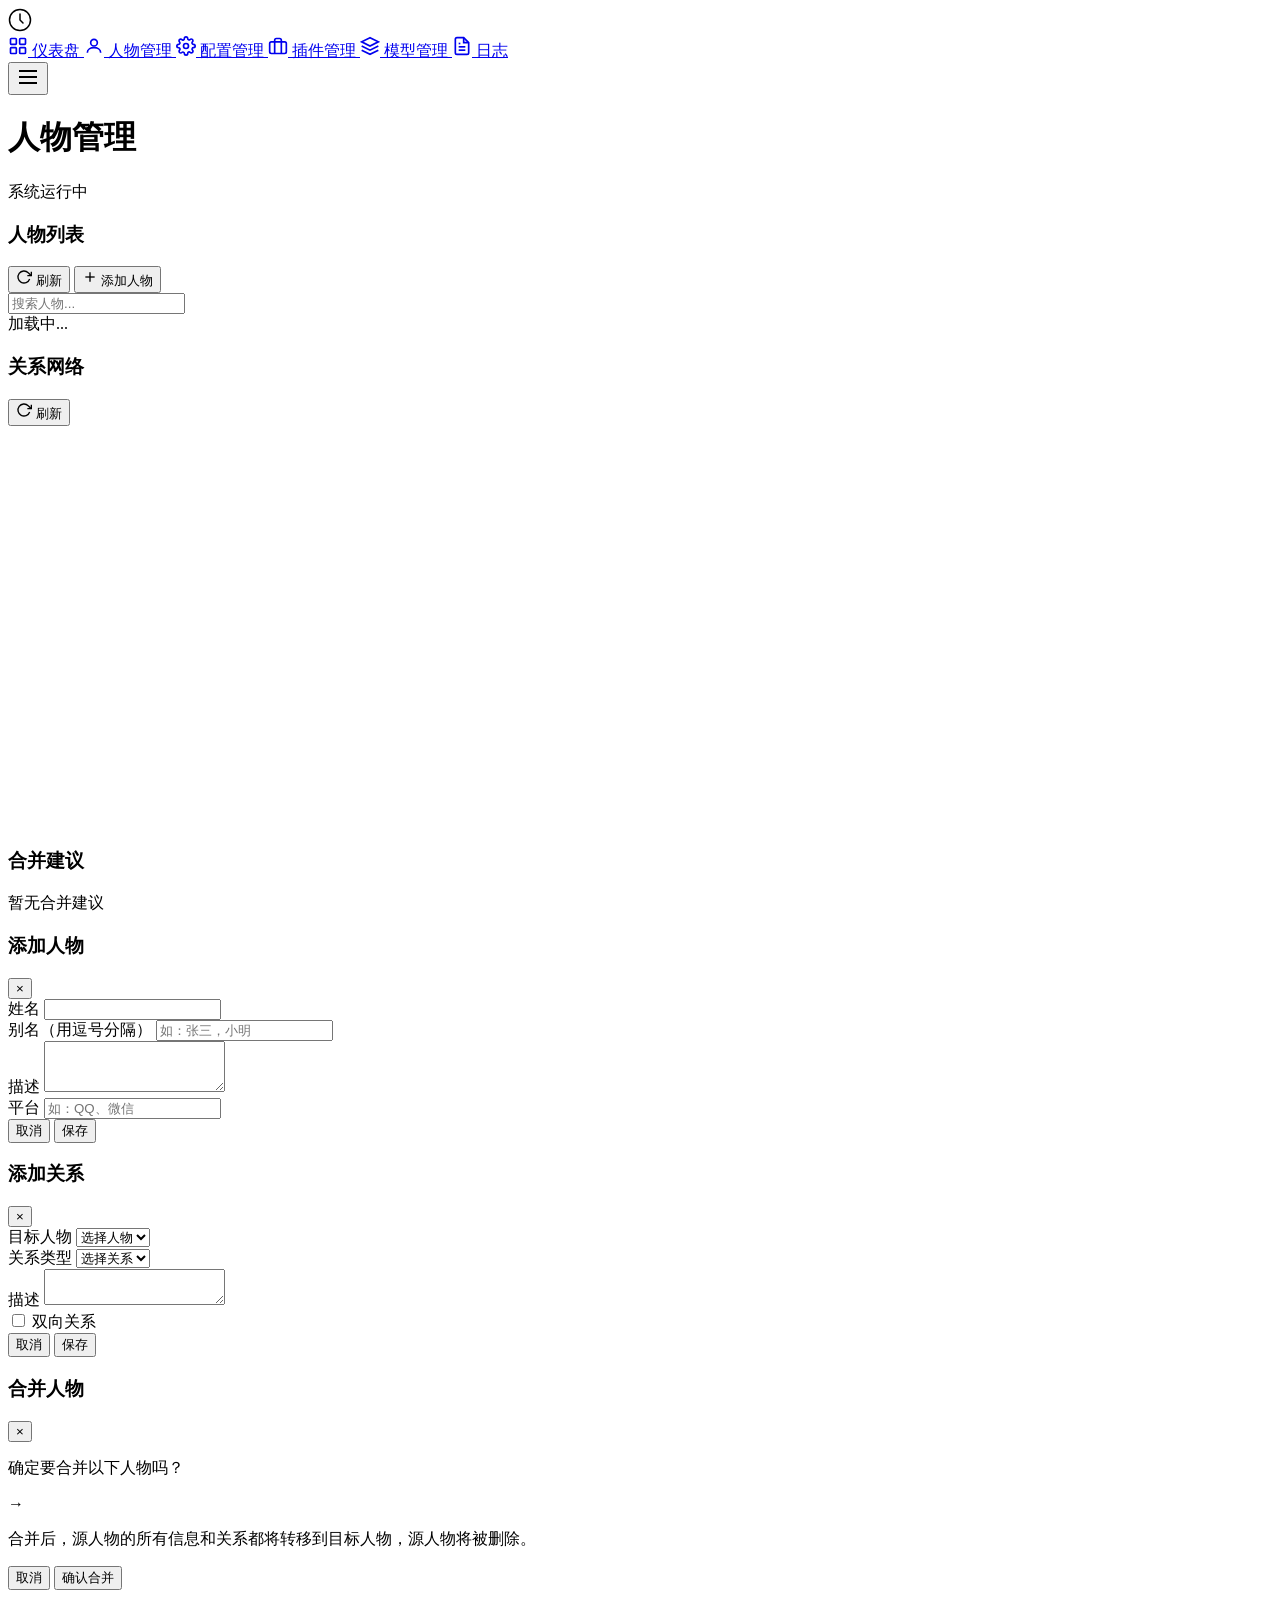
==== webui/templates/characters.html @ f3fa7d47 "feat: 拆分并美化Web UI页面 Co-authored-by: traeagent <traeagent@users.noreply.github.com>" ====
<!DOCTYPE html>
<html lang="zh-CN">
<head>
    <meta charset="UTF-8">
    <meta name="viewport" content="width=device-width, initial-scale=1.0">
    <title>人物管理 - AI仿人类程序管理界面</title>
    <link rel="stylesheet" href="/static/css/styles.css">
</head>
<body>
    <div class="sidebar" id="sidebar">
        <div class="sidebar-header">
            <div class="logo">
                <svg width="24" height="24" viewBox="0 0 32 32" fill="none">
                    <circle cx="16" cy="16" r="14" stroke="currentColor" stroke-width="2"/>
                    <path d="M16 8v8l4 4" stroke="currentColor" stroke-width="2" stroke-linecap="round"/>
                </svg>
            </div>
        </div>
        <nav class="sidebar-nav">
            <a href="/dashboard" class="nav-item">
                <svg width="20" height="20" viewBox="0 0 24 24" fill="none" stroke="currentColor" stroke-width="2">
                    <rect x="3" y="3" width="7" height="7" rx="1"/>
                    <rect x="14" y="3" width="7" height="7" rx="1"/>
                    <rect x="3" y="14" width="7" height="7" rx="1"/>
                    <rect x="14" y="14" width="7" height="7" rx="1"/>
                </svg>
                <span>仪表盘</span>
            </a>
            <a href="/characters" class="nav-item active">
                <svg width="20" height="20" viewBox="0 0 24 24" fill="none" stroke="currentColor" stroke-width="2">
                    <circle cx="12" cy="8" r="4"/>
                    <path d="M4 20c0-4 4-6 8-6s8 2 8 6"/>
                </svg>
                <span>人物管理</span>
            </a>
            <a href="/config" class="nav-item">
                <svg width="20" height="20" viewBox="0 0 24 24" fill="none" stroke="currentColor" stroke-width="2">
                    <circle cx="12" cy="12" r="3"/>
                    <path d="M19.4 15a1.65 1.65 0 0 0 .33 1.82l.06.06a2 2 0 0 1 0 2.83 2 2 0 0 1-2.83 0l-.06-.06a1.65 1.65 0 0 0-1.82-.33 1.65 1.65 0 0 0-1 1.51V21a2 2 0 0 1-2 2 2 2 0 0 1-2-2v-.09A1.65 1.65 0 0 0 9 19.4a1.65 1.65 0 0 0-1.82.33l-.06.06a2 2 0 0 1-2.83 0 2 2 0 0 1 0-2.83l.06-.06a1.65 1.65 0 0 0 .33-1.82 1.65 1.65 0 0 0-1.51-1H3a2 2 0 0 1-2-2 2 2 0 0 1 2-2h.09A1.65 1.65 0 0 0 4.6 9a1.65 1.65 0 0 0-.33-1.82l-.06-.06a2 2 0 0 1 0-2.83 2 2 0 0 1 2.83 0l.06.06a1.65 1.65 0 0 0 1.82.33H9a1.65 1.65 0 0 0 1-1.51V3a2 2 0 0 1 2-2 2 2 0 0 1 2 2v.09a1.65 1.65 0 0 0 1 1.51 1.65 1.65 0 0 0 1.82-.33l.06-.06a2 2 0 0 1 2.83 0 2 2 0 0 1 0 2.83l-.06.06a1.65 1.65 0 0 0-.33 1.82V9a1.65 1.65 0 0 0 1.51 1H21a2 2 0 0 1 2 2 2 2 0 0 1-2 2h-.09a1.65 1.65 0 0 0-1.51 1z"/>
                </svg>
                <span>配置管理</span>
            </a>
            <a href="/plugins" class="nav-item">
                <svg width="20" height="20" viewBox="0 0 24 24" fill="none" stroke="currentColor" stroke-width="2">
                    <rect x="2" y="7" width="20" height="14" rx="2" ry="2"/>
                    <path d="M16 21V5a2 2 0 0 0-2-2h-4a2 2 0 0 0-2 2v16"/>
                </svg>
                <span>插件管理</span>
            </a>
            <a href="/models" class="nav-item">
                <svg width="20" height="20" viewBox="0 0 24 24" fill="none" stroke="currentColor" stroke-width="2">
                    <path d="M12 2L2 7l10 5 10-5-10-5z"/>
                    <path d="M2 17l10 5 10-5"/>
                    <path d="M2 12l10 5 10-5"/>
                </svg>
                <span>模型管理</span>
            </a>
            <a href="/logs" class="nav-item">
                <svg width="20" height="20" viewBox="0 0 24 24" fill="none" stroke="currentColor" stroke-width="2">
                    <path d="M14 2H6a2 2 0 0 0-2 2v16a2 2 0 0 0 2 2h12a2 2 0 0 0 2-2V8z"/>
                    <polyline points="14 2 14 8 20 8"/>
                    <line x1="16" y1="13" x2="8" y2="13"/>
                    <line x1="16" y1="17" x2="8" y2="17"/>
                    <polyline points="10 9 9 9 8 9"/>
                </svg>
                <span>日志</span>
            </a>
        </nav>
    </div>

    <button class="mobile-menu-btn" id="mobileMenuBtn">
        <svg width="24" height="24" viewBox="0 0 24 24" fill="none" stroke="currentColor" stroke-width="2">
            <line x1="3" y1="12" x2="21" y2="12"/>
            <line x1="3" y1="6" x2="21" y2="6"/>
            <line x1="3" y1="18" x2="21" y2="18"/>
        </svg>
    </button>

    <div class="main-content">
        <header class="topbar">
            <div class="topbar-title">
                <h1>人物管理</h1>
            </div>
            <div class="topbar-actions">
                <span class="status-indicator online"></span>
                <span class="status-text">系统运行中</span>
            </div>
        </header>

        <main class="content-area">
            <div class="card">
                <div class="card-header">
                    <h3>人物列表</h3>
                    <div class="card-actions">
                        <button class="btn btn-secondary" id="refreshCharacters">
                            <svg width="16" height="16" viewBox="0 0 24 24" fill="none" stroke="currentColor" stroke-width="2">
                                <polyline points="23 4 23 10 17 10"/>
                                <path d="M20.49 15a9 9 0 1 1-2.12-9.36L23 10"/>
                            </svg>
                            刷新
                        </button>
                        <button class="btn btn-primary" id="addCharacter">
                            <svg width="16" height="16" viewBox="0 0 24 24" fill="none" stroke="currentColor" stroke-width="2">
                                <line x1="12" y1="5" x2="12" y2="19"/>
                                <line x1="5" y1="12" x2="19" y2="12"/>
                            </svg>
                            添加人物
                        </button>
                    </div>
                </div>
                <div class="search-bar">
                    <input type="text" id="characterSearch" placeholder="搜索人物..." class="search-input">
                </div>
                <div class="character-list" id="characterList">
                    <div class="loading">加载中...</div>
                </div>
            </div>

            <div class="card">
                <div class="card-header">
                    <h3>关系网络</h3>
                    <button class="btn btn-secondary" id="refreshNetwork">
                        <svg width="16" height="16" viewBox="0 0 24 24" fill="none" stroke="currentColor" stroke-width="2">
                            <polyline points="23 4 23 10 17 10"/>
                            <path d="M20.49 15a9 9 0 1 1-2.12-9.36L23 10"/>
                        </svg>
                        刷新
                    </button>
                </div>
                <div class="network-container" id="networkContainer">
                    <svg id="relationshipNetwork" width="100%" height="400"></svg>
                </div>
            </div>

            <div class="card">
                <div class="card-header">
                    <h3>合并建议</h3>
                </div>
                <div class="merge-suggestions" id="mergeSuggestions">
                    <p class="empty-state">暂无合并建议</p>
                </div>
            </div>
        </main>
    </div>

    <div class="modal" id="characterModal">
        <div class="modal-backdrop"></div>
        <div class="modal-content">
            <div class="modal-header">
                <h3 id="modalTitle">添加人物</h3>
                <button class="modal-close" id="closeModal">&times;</button>
            </div>
            <div class="modal-body">
                <form id="characterForm">
                    <input type="hidden" id="characterId">
                    <div class="form-group">
                        <label for="characterName">姓名</label>
                        <input type="text" id="characterName" required>
                    </div>
                    <div class="form-group">
                        <label for="characterAliases">别名（用逗号分隔）</label>
                        <input type="text" id="characterAliases" placeholder="如：张三，小明">
                    </div>
                    <div class="form-group">
                        <label for="characterDescription">描述</label>
                        <textarea id="characterDescription" rows="3"></textarea>
                    </div>
                    <div class="form-group">
                        <label for="characterPlatform">平台</label>
                        <input type="text" id="characterPlatform" placeholder="如：QQ、微信">
                    </div>
                </form>
            </div>
            <div class="modal-footer">
                <button class="btn btn-secondary" id="cancelCharacter">取消</button>
                <button class="btn btn-primary" id="saveCharacter">保存</button>
            </div>
        </div>
    </div>

    <div class="modal" id="relationshipModal">
        <div class="modal-backdrop"></div>
        <div class="modal-content">
            <div class="modal-header">
                <h3>添加关系</h3>
                <button class="modal-close" id="closeRelationshipModal">&times;</button>
            </div>
            <div class="modal-body">
                <form id="relationshipForm">
                    <input type="hidden" id="relationshipSourceId">
                    <div class="form-group">
                        <label for="relationshipTarget">目标人物</label>
                        <select id="relationshipTarget" required>
                            <option value="">选择人物</option>
                        </select>
                    </div>
                    <div class="form-group">
                        <label for="relationshipType">关系类型</label>
                        <select id="relationshipType" required>
                            <option value="">选择关系</option>
                            <option value="朋友">朋友</option>
                            <option value="家人">家人</option>
                            <option value="同事">同事</option>
                            <option value="师生">师生</option>
                            <option value="配偶">配偶</option>
                            <option value="恋人">恋人</option>
                            <option value="敌人">敌人</option>
                            <option value="其他">其他</option>
                        </select>
                    </div>
                    <div class="form-group">
                        <label for="relationshipDescription">描述</label>
                        <textarea id="relationshipDescription" rows="2"></textarea>
                    </div>
                    <div class="form-group checkbox-group">
                        <label>
                            <input type="checkbox" id="relationshipBidirectional">
                            双向关系
                        </label>
                    </div>
                </form>
            </div>
            <div class="modal-footer">
                <button class="btn btn-secondary" id="cancelRelationship">取消</button>
                <button class="btn btn-primary" id="saveRelationship">保存</button>
            </div>
        </div>
    </div>

    <div class="modal" id="mergeModal">
        <div class="modal-backdrop"></div>
        <div class="modal-content">
            <div class="modal-header">
                <h3>合并人物</h3>
                <button class="modal-close" id="closeMergeModal">&times;</button>
            </div>
            <div class="modal-body">
                <p class="merge-info">确定要合并以下人物吗？</p>
                <div class="merge-preview">
                    <div class="merge-item" id="mergeSource"></div>
                    <span class="merge-arrow">&rarr;</span>
                    <div class="merge-item" id="mergeTarget"></div>
                </div>
                <p class="merge-warning">合并后，源人物的所有信息和关系都将转移到目标人物，源人物将被删除。</p>
            </div>
            <div class="modal-footer">
                <button class="btn btn-secondary" id="cancelMerge">取消</button>
                <button class="btn btn-danger" id="confirmMerge">确认合并</button>
            </div>
        </div>
    </div>

    <div class="toast" id="toast"></div>

    <script src="/static/js/common.js"></script>
    <script src="/static/js/characters.js"></script>
</body>
</html>
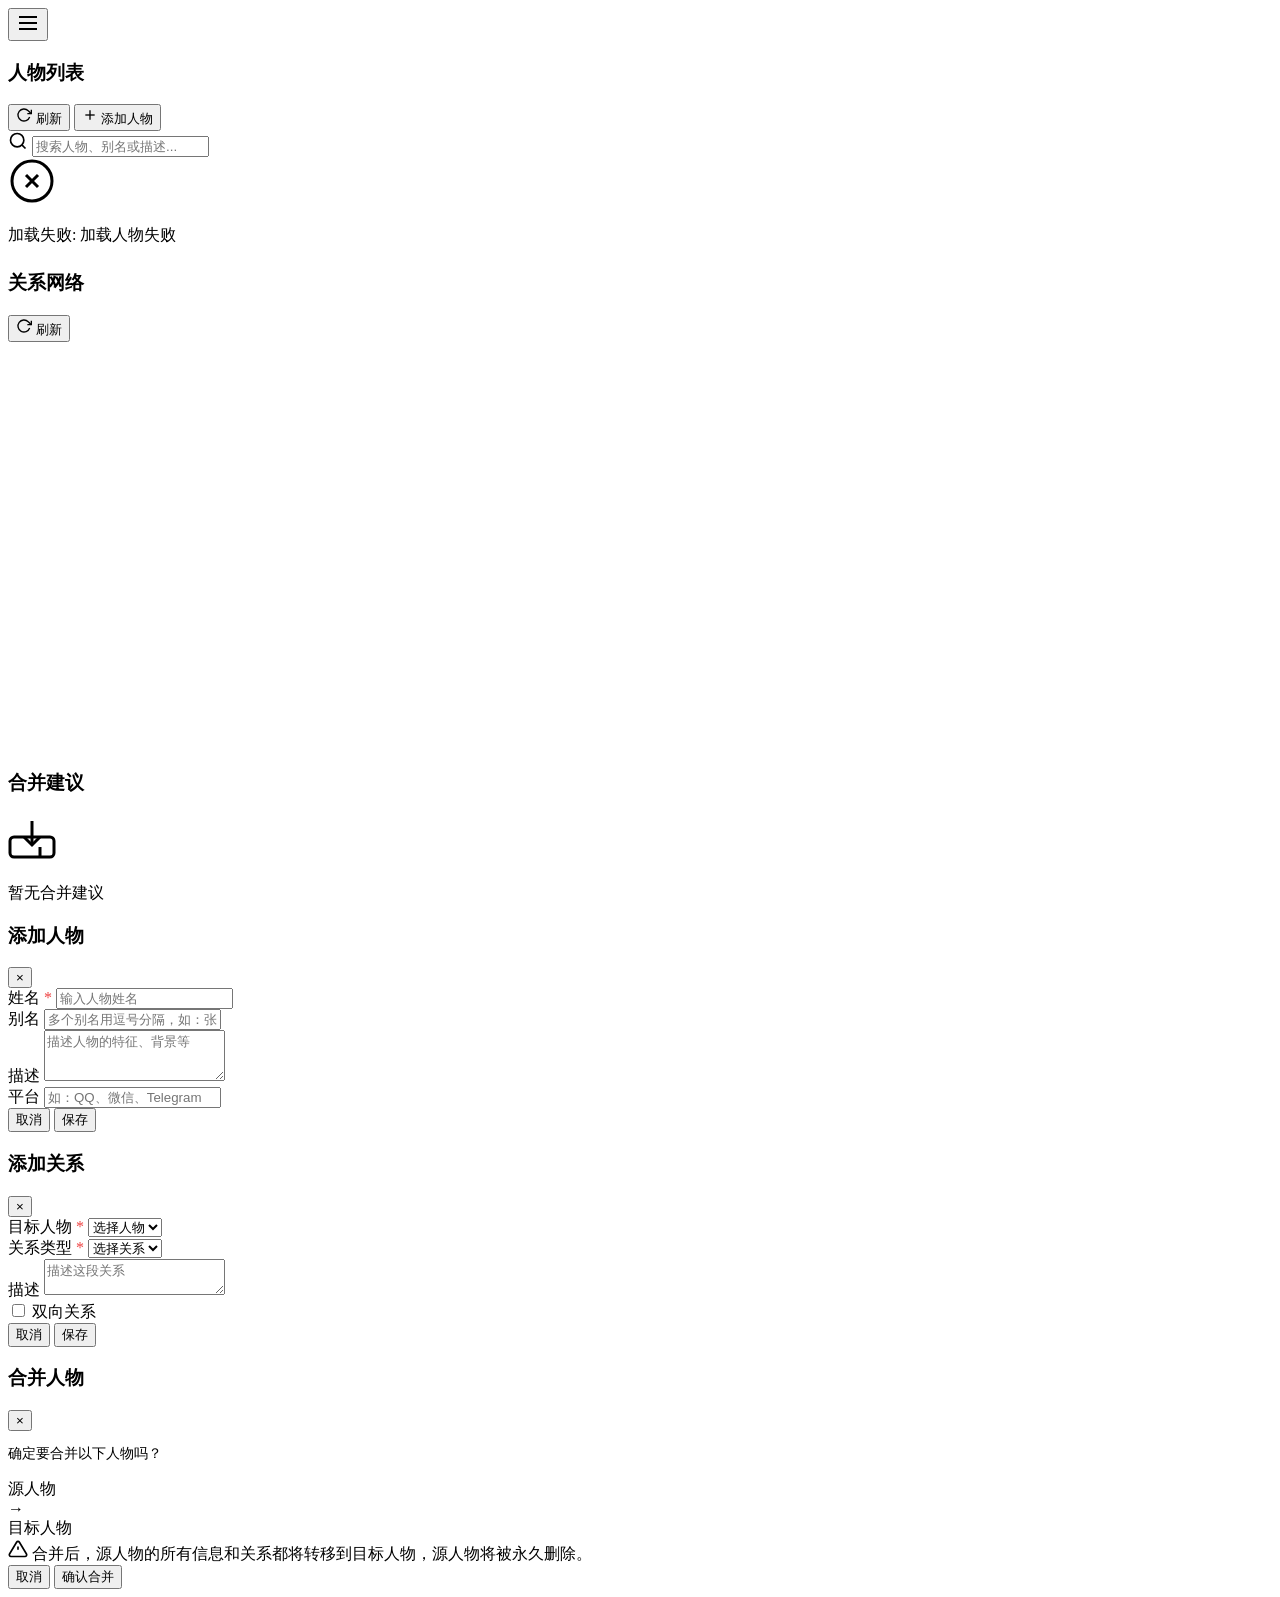
==== commit 5e642085: "feat: 拆分并美化WebUI页面 Co-authored-by: traeagent <traeagent@users.noreply.github.com>" ====
--- a/webui/templates/characters.html
+++ b/webui/templates/characters.html
@@ -3,71 +3,15 @@
 <head>
     <meta charset="UTF-8">
     <meta name="viewport" content="width=device-width, initial-scale=1.0">
-    <title>人物管理 - AI仿人类程序管理界面</title>
+    <title>人物管理 - AI仿人类程序管理</title>
+    <link rel="preconnect" href="https://fonts.googleapis.com">
+    <link rel="preconnect" href="https://fonts.gstatic.com" crossorigin>
+    <link href="https://fonts.googleapis.com/css2?family=Inter:wght@400;500;600;700&display=swap" rel="stylesheet">
     <link rel="stylesheet" href="/static/css/styles.css">
 </head>
 <body>
-    <div class="sidebar" id="sidebar">
-        <div class="sidebar-header">
-            <div class="logo">
-                <svg width="24" height="24" viewBox="0 0 32 32" fill="none">
-                    <circle cx="16" cy="16" r="14" stroke="currentColor" stroke-width="2"/>
-                    <path d="M16 8v8l4 4" stroke="currentColor" stroke-width="2" stroke-linecap="round"/>
-                </svg>
-            </div>
-        </div>
-        <nav class="sidebar-nav">
-            <a href="/dashboard" class="nav-item">
-                <svg width="20" height="20" viewBox="0 0 24 24" fill="none" stroke="currentColor" stroke-width="2">
-                    <rect x="3" y="3" width="7" height="7" rx="1"/>
-                    <rect x="14" y="3" width="7" height="7" rx="1"/>
-                    <rect x="3" y="14" width="7" height="7" rx="1"/>
-                    <rect x="14" y="14" width="7" height="7" rx="1"/>
-                </svg>
-                <span>仪表盘</span>
-            </a>
-            <a href="/characters" class="nav-item active">
-                <svg width="20" height="20" viewBox="0 0 24 24" fill="none" stroke="currentColor" stroke-width="2">
-                    <circle cx="12" cy="8" r="4"/>
-                    <path d="M4 20c0-4 4-6 8-6s8 2 8 6"/>
-                </svg>
-                <span>人物管理</span>
-            </a>
-            <a href="/config" class="nav-item">
-                <svg width="20" height="20" viewBox="0 0 24 24" fill="none" stroke="currentColor" stroke-width="2">
-                    <circle cx="12" cy="12" r="3"/>
-                    <path d="M19.4 15a1.65 1.65 0 0 0 .33 1.82l.06.06a2 2 0 0 1 0 2.83 2 2 0 0 1-2.83 0l-.06-.06a1.65 1.65 0 0 0-1.82-.33 1.65 1.65 0 0 0-1 1.51V21a2 2 0 0 1-2 2 2 2 0 0 1-2-2v-.09A1.65 1.65 0 0 0 9 19.4a1.65 1.65 0 0 0-1.82.33l-.06.06a2 2 0 0 1-2.83 0 2 2 0 0 1 0-2.83l.06-.06a1.65 1.65 0 0 0 .33-1.82 1.65 1.65 0 0 0-1.51-1H3a2 2 0 0 1-2-2 2 2 0 0 1 2-2h.09A1.65 1.65 0 0 0 4.6 9a1.65 1.65 0 0 0-.33-1.82l-.06-.06a2 2 0 0 1 0-2.83 2 2 0 0 1 2.83 0l.06.06a1.65 1.65 0 0 0 1.82.33H9a1.65 1.65 0 0 0 1-1.51V3a2 2 0 0 1 2-2 2 2 0 0 1 2 2v.09a1.65 1.65 0 0 0 1 1.51 1.65 1.65 0 0 0 1.82-.33l.06-.06a2 2 0 0 1 2.83 0 2 2 0 0 1 0 2.83l-.06.06a1.65 1.65 0 0 0-.33 1.82V9a1.65 1.65 0 0 0 1.51 1H21a2 2 0 0 1 2 2 2 2 0 0 1-2 2h-.09a1.65 1.65 0 0 0-1.51 1z"/>
-                </svg>
-                <span>配置管理</span>
-            </a>
-            <a href="/plugins" class="nav-item">
-                <svg width="20" height="20" viewBox="0 0 24 24" fill="none" stroke="currentColor" stroke-width="2">
-                    <rect x="2" y="7" width="20" height="14" rx="2" ry="2"/>
-                    <path d="M16 21V5a2 2 0 0 0-2-2h-4a2 2 0 0 0-2 2v16"/>
-                </svg>
-                <span>插件管理</span>
-            </a>
-            <a href="/models" class="nav-item">
-                <svg width="20" height="20" viewBox="0 0 24 24" fill="none" stroke="currentColor" stroke-width="2">
-                    <path d="M12 2L2 7l10 5 10-5-10-5z"/>
-                    <path d="M2 17l10 5 10-5"/>
-                    <path d="M2 12l10 5 10-5"/>
-                </svg>
-                <span>模型管理</span>
-            </a>
-            <a href="/logs" class="nav-item">
-                <svg width="20" height="20" viewBox="0 0 24 24" fill="none" stroke="currentColor" stroke-width="2">
-                    <path d="M14 2H6a2 2 0 0 0-2 2v16a2 2 0 0 0 2 2h12a2 2 0 0 0 2-2V8z"/>
-                    <polyline points="14 2 14 8 20 8"/>
-                    <line x1="16" y1="13" x2="8" y2="13"/>
-                    <line x1="16" y1="17" x2="8" y2="17"/>
-                    <polyline points="10 9 9 9 8 9"/>
-                </svg>
-                <span>日志</span>
-            </a>
-        </nav>
-    </div>
-
+    <div class="sidebar" id="sidebar"></div>
+    
     <button class="mobile-menu-btn" id="mobileMenuBtn">
         <svg width="24" height="24" viewBox="0 0 24 24" fill="none" stroke="currentColor" stroke-width="2">
             <line x1="3" y1="12" x2="21" y2="12"/>
@@ -75,22 +19,14 @@
             <line x1="3" y1="18" x2="21" y2="18"/>
         </svg>
     </button>
-
+    
     <div class="main-content">
-        <header class="topbar">
-            <div class="topbar-title">
-                <h1>人物管理</h1>
-            </div>
-            <div class="topbar-actions">
-                <span class="status-indicator online"></span>
-                <span class="status-text">系统运行中</span>
-            </div>
-        </header>
-
+        <header class="topbar" id="topbar"></header>
+        
         <main class="content-area">
             <div class="card">
                 <div class="card-header">
-                    <h3>人物列表</h3>
+                    <h3 class="card-title">人物列表</h3>
                     <div class="card-actions">
                         <button class="btn btn-secondary" id="refreshCharacters">
                             <svg width="16" height="16" viewBox="0 0 24 24" fill="none" stroke="currentColor" stroke-width="2">
@@ -109,16 +45,23 @@
                     </div>
                 </div>
                 <div class="search-bar">
-                    <input type="text" id="characterSearch" placeholder="搜索人物..." class="search-input">
+                    <svg width="20" height="20" viewBox="0 0 24 24" fill="none" stroke="currentColor" stroke-width="2">
+                        <circle cx="11" cy="11" r="8"/>
+                        <path d="m21 21-4.35-4.35"/>
+                    </svg>
+                    <input type="text" id="characterSearch" placeholder="搜索人物、别名或描述..." class="search-input">
                 </div>
                 <div class="character-list" id="characterList">
-                    <div class="loading">加载中...</div>
-                </div>
-            </div>
-
-            <div class="card">
+                    <div class="loading">
+                        <div class="loading-spinner"></div>
+                        <p>加载中...</p>
+                    </div>
+                </div>
+            </div>
+            
+            <div class="card" style="margin-top: 24px;">
                 <div class="card-header">
-                    <h3>关系网络</h3>
+                    <h3 class="card-title">关系网络</h3>
                     <button class="btn btn-secondary" id="refreshNetwork">
                         <svg width="16" height="16" viewBox="0 0 24 24" fill="none" stroke="currentColor" stroke-width="2">
                             <polyline points="23 4 23 10 17 10"/>
@@ -131,43 +74,50 @@
                     <svg id="relationshipNetwork" width="100%" height="400"></svg>
                 </div>
             </div>
-
-            <div class="card">
+            
+            <div class="card" style="margin-top: 24px;">
                 <div class="card-header">
-                    <h3>合并建议</h3>
+                    <h3 class="card-title">合并建议</h3>
                 </div>
                 <div class="merge-suggestions" id="mergeSuggestions">
-                    <p class="empty-state">暂无合并建议</p>
+                    <div class="empty-state">
+                        <svg width="48" height="48" viewBox="0 0 24 24" fill="none" stroke="currentColor" stroke-width="1.5">
+                            <path d="M16 16v5H3a2 2 0 0 1-2-2v-6a2 2 0 0 1 2-2h18a2 2 0 0 1 2 2v6a2 2 0 0 1-2 2h-5"/>
+                            <path d="M12 3v12"/>
+                            <path d="m8 11 4 4 4-4"/>
+                        </svg>
+                        <p>暂无合并建议</p>
+                    </div>
                 </div>
             </div>
         </main>
     </div>
-
+    
     <div class="modal" id="characterModal">
         <div class="modal-backdrop"></div>
         <div class="modal-content">
             <div class="modal-header">
-                <h3 id="modalTitle">添加人物</h3>
+                <h3 class="modal-title" id="modalTitle">添加人物</h3>
                 <button class="modal-close" id="closeModal">&times;</button>
             </div>
             <div class="modal-body">
                 <form id="characterForm">
                     <input type="hidden" id="characterId">
                     <div class="form-group">
-                        <label for="characterName">姓名</label>
-                        <input type="text" id="characterName" required>
+                        <label class="form-label" for="characterName">姓名 <span style="color: #ef4444;">*</span></label>
+                        <input type="text" id="characterName" class="form-input" required placeholder="输入人物姓名">
                     </div>
                     <div class="form-group">
-                        <label for="characterAliases">别名（用逗号分隔）</label>
-                        <input type="text" id="characterAliases" placeholder="如：张三，小明">
+                        <label class="form-label" for="characterAliases">别名</label>
+                        <input type="text" id="characterAliases" class="form-input" placeholder="多个别名用逗号分隔，如：张三，小明">
                     </div>
                     <div class="form-group">
-                        <label for="characterDescription">描述</label>
-                        <textarea id="characterDescription" rows="3"></textarea>
+                        <label class="form-label" for="characterDescription">描述</label>
+                        <textarea id="characterDescription" class="form-textarea" rows="3" placeholder="描述人物的特征、背景等"></textarea>
                     </div>
                     <div class="form-group">
-                        <label for="characterPlatform">平台</label>
-                        <input type="text" id="characterPlatform" placeholder="如：QQ、微信">
+                        <label class="form-label" for="characterPlatform">平台</label>
+                        <input type="text" id="characterPlatform" class="form-input" placeholder="如：QQ、微信、Telegram">
                     </div>
                 </form>
             </div>
@@ -177,26 +127,26 @@
             </div>
         </div>
     </div>
-
+    
     <div class="modal" id="relationshipModal">
         <div class="modal-backdrop"></div>
         <div class="modal-content">
             <div class="modal-header">
-                <h3>添加关系</h3>
+                <h3 class="modal-title">添加关系</h3>
                 <button class="modal-close" id="closeRelationshipModal">&times;</button>
             </div>
             <div class="modal-body">
                 <form id="relationshipForm">
                     <input type="hidden" id="relationshipSourceId">
                     <div class="form-group">
-                        <label for="relationshipTarget">目标人物</label>
-                        <select id="relationshipTarget" required>
+                        <label class="form-label" for="relationshipTarget">目标人物 <span style="color: #ef4444;">*</span></label>
+                        <select id="relationshipTarget" class="form-select" required>
                             <option value="">选择人物</option>
                         </select>
                     </div>
                     <div class="form-group">
-                        <label for="relationshipType">关系类型</label>
-                        <select id="relationshipType" required>
+                        <label class="form-label" for="relationshipType">关系类型 <span style="color: #ef4444;">*</span></label>
+                        <select id="relationshipType" class="form-select" required>
                             <option value="">选择关系</option>
                             <option value="朋友">朋友</option>
                             <option value="家人">家人</option>
@@ -209,13 +159,13 @@
                         </select>
                     </div>
                     <div class="form-group">
-                        <label for="relationshipDescription">描述</label>
-                        <textarea id="relationshipDescription" rows="2"></textarea>
-                    </div>
-                    <div class="form-group checkbox-group">
-                        <label>
+                        <label class="form-label" for="relationshipDescription">描述</label>
+                        <textarea id="relationshipDescription" class="form-textarea" rows="2" placeholder="描述这段关系"></textarea>
+                    </div>
+                    <div class="form-group">
+                        <label class="form-checkbox">
                             <input type="checkbox" id="relationshipBidirectional">
-                            双向关系
+                            <span>双向关系</span>
                         </label>
                     </div>
                 </form>
@@ -226,22 +176,35 @@
             </div>
         </div>
     </div>
-
+    
     <div class="modal" id="mergeModal">
         <div class="modal-backdrop"></div>
         <div class="modal-content">
             <div class="modal-header">
-                <h3>合并人物</h3>
+                <h3 class="modal-title">合并人物</h3>
                 <button class="modal-close" id="closeMergeModal">&times;</button>
             </div>
             <div class="modal-body">
-                <p class="merge-info">确定要合并以下人物吗？</p>
+                <p style="font-size: 14px; color: var(--text-light); margin-bottom: 16px;">确定要合并以下人物吗？</p>
                 <div class="merge-preview">
-                    <div class="merge-item" id="mergeSource"></div>
-                    <span class="merge-arrow">&rarr;</span>
-                    <div class="merge-item" id="mergeTarget"></div>
-                </div>
-                <p class="merge-warning">合并后，源人物的所有信息和关系都将转移到目标人物，源人物将被删除。</p>
+                    <div class="merge-item">
+                        <div class="merge-item-label">源人物</div>
+                        <div class="merge-item-name" id="mergeSource"></div>
+                    </div>
+                    <div class="merge-arrow">→</div>
+                    <div class="merge-item">
+                        <div class="merge-item-label">目标人物</div>
+                        <div class="merge-item-name" id="mergeTarget"></div>
+                    </div>
+                </div>
+                <div class="merge-warning">
+                    <svg width="20" height="20" viewBox="0 0 24 24" fill="none" stroke="currentColor" stroke-width="2">
+                        <path d="M10.29 3.86L1.82 18a2 2 0 0 0 1.71 3h16.94a2 2 0 0 0 1.71-3L13.71 3.86a2 2 0 0 0-3.42 0z"/>
+                        <line x1="12" y1="9" x2="12" y2="13"/>
+                        <line x1="12" y1="17" x2="12.01" y2="17"/>
+                    </svg>
+                    <span>合并后，源人物的所有信息和关系都将转移到目标人物，源人物将被永久删除。</span>
+                </div>
             </div>
             <div class="modal-footer">
                 <button class="btn btn-secondary" id="cancelMerge">取消</button>
@@ -249,10 +212,513 @@
             </div>
         </div>
     </div>
-
+    
     <div class="toast" id="toast"></div>
-
-    <script src="/static/js/common.js"></script>
-    <script src="/static/js/characters.js"></script>
+    
+    <script src="/static/js/layout.js"></script>
+    <script>
+        let allCharacters = [];
+        let currentMergeSource = null;
+        let currentMergeTarget = null;
+        
+        document.addEventListener('DOMContentLoaded', function() {
+            initCharacterManagement();
+            loadCharacters();
+            loadMergeSuggestions();
+            loadRelationshipNetwork();
+        });
+        
+        function initCharacterManagement() {
+            document.getElementById('addCharacter').addEventListener('click', () => openCharacterModal());
+            document.getElementById('refreshCharacters').addEventListener('click', loadCharacters);
+            document.getElementById('refreshNetwork').addEventListener('click', loadRelationshipNetwork);
+            
+            document.getElementById('closeModal').addEventListener('click', () => closeModal('characterModal'));
+            document.getElementById('cancelCharacter').addEventListener('click', () => closeModal('characterModal'));
+            document.getElementById('saveCharacter').addEventListener('click', saveCharacter);
+            
+            document.getElementById('closeRelationshipModal').addEventListener('click', () => closeModal('relationshipModal'));
+            document.getElementById('cancelRelationship').addEventListener('click', () => closeModal('relationshipModal'));
+            document.getElementById('saveRelationship').addEventListener('click', saveRelationship);
+            
+            document.getElementById('closeMergeModal').addEventListener('click', () => closeModal('mergeModal'));
+            document.getElementById('cancelMerge').addEventListener('click', () => closeModal('mergeModal'));
+            document.getElementById('confirmMerge').addEventListener('click', confirmMerge);
+            
+            document.getElementById('characterSearch').addEventListener('input', function() {
+                filterCharacters(this.value);
+            });
+        }
+        
+        async function loadCharacters() {
+            const container = document.getElementById('characterList');
+            container.innerHTML = `
+                <div class="loading">
+                    <div class="loading-spinner"></div>
+                    <p>加载中...</p>
+                </div>
+            `;
+            
+            try {
+                const response = await fetch('/api/characters');
+                if (!response.ok) throw new Error('加载人物失败');
+                
+                const data = await response.json();
+                allCharacters = data.characters || [];
+                
+                renderCharacterList(allCharacters);
+            } catch (error) {
+                container.innerHTML = `
+                    <div class="empty-state">
+                        <svg width="48" height="48" viewBox="0 0 24 24" fill="none" stroke="currentColor" stroke-width="1.5">
+                            <circle cx="12" cy="12" r="10"/>
+                            <line x1="15" y1="9" x2="9" y2="15"/>
+                            <line x1="9" y1="9" x2="15" y2="15"/>
+                        </svg>
+                        <p>加载失败: ${error.message}</p>
+                    </div>
+                `;
+                showToast('加载人物失败: ' + error.message, 'error');
+            }
+        }
+        
+        function renderCharacterList(characters) {
+            const container = document.getElementById('characterList');
+            
+            if (!characters || characters.length === 0) {
+                container.innerHTML = `
+                    <div class="empty-state">
+                        <svg width="64" height="64" viewBox="0 0 24 24" fill="none" stroke="currentColor" stroke-width="1.5">
+                            <circle cx="12" cy="8" r="4"/>
+                            <path d="M4 20c0-4 4-6 8-6s8 2 8 6"/>
+                        </svg>
+                        <p>暂无人物记录</p>
+                        <p style="font-size: 13px; margin-top: 8px; color: var(--text-muted);">点击右上角"添加人物"创建第一个记录</p>
+                    </div>
+                `;
+                return;
+            }
+            
+            let html = '<div class="character-grid">';
+            characters.forEach(char => {
+                const initials = getInitials(char.name);
+                const aliases = char.aliases || [];
+                
+                html += `
+                    <div class="character-card" data-id="${char.id}">
+                        <div class="character-avatar">${initials}</div>
+                        <div class="character-info">
+                            <div class="character-name">${escapeHtml(char.name)}</div>
+                            <div class="character-meta">
+                                <span class="character-meta-item">
+                                    <svg width="14" height="14" viewBox="0 0 24 24" fill="none" stroke="currentColor" stroke-width="2">
+                                        <path d="M21 15a2 2 0 0 1-2 2H7l-4 4V5a2 2 0 0 1 2-2h14a2 2 0 0 1 2 2z"/>
+                                    </svg>
+                                    ${char.mentions_count || 0} 次提及
+                                </span>
+                                ${char.platform ? `<span class="character-meta-item">${escapeHtml(char.platform)}</span>` : ''}
+                            </div>
+                            ${char.description ? `<p class="character-desc">${escapeHtml(char.description)}</p>` : ''}
+                            ${aliases.length > 0 ? `
+                                <div class="character-aliases">
+                                    ${aliases.slice(0, 3).map(alias => `<span class="alias-tag">${escapeHtml(alias)}</span>`).join('')}
+                                    ${aliases.length > 3 ? `<span class="alias-tag">+${aliases.length - 3}</span>` : ''}
+                                </div>
+                            ` : ''}
+                        </div>
+                        <div class="character-actions">
+                            <button class="btn-icon" onclick="viewCharacter('${char.id}')" title="查看">
+                                <svg width="16" height="16" viewBox="0 0 24 24" fill="none" stroke="currentColor" stroke-width="2">
+                                    <path d="M1 12s4-8 11-8 11 8 11 8-4 8-11 8-11-8-11-8z"/>
+                                    <circle cx="12" cy="12" r="3"/>
+                                </svg>
+                            </button>
+                            <button class="btn-icon" onclick="editCharacter('${char.id}')" title="编辑">
+                                <svg width="16" height="16" viewBox="0 0 24 24" fill="none" stroke="currentColor" stroke-width="2">
+                                    <path d="M11 4H4a2 2 0 0 0-2 2v14a2 2 0 0 0 2 2h14a2 2 0 0 0 2-2v-7"/>
+                                    <path d="M18.5 2.5a2.121 2.121 0 0 1 3 3L12 15l-4 1 1-4 9.5-9.5z"/>
+                                </svg>
+                            </button>
+                            <button class="btn-icon" onclick="addRelationship('${char.id}')" title="添加关系">
+                                <svg width="16" height="16" viewBox="0 0 24 24" fill="none" stroke="currentColor" stroke-width="2">
+                                    <line x1="12" y1="5" x2="12" y2="19"/>
+                                    <line x1="5" y1="12" x2="19" y2="12"/>
+                                </svg>
+                            </button>
+                            <button class="btn-icon btn-danger" onclick="deleteCharacter('${char.id}')" title="删除">
+                                <svg width="16" height="16" viewBox="0 0 24 24" fill="none" stroke="currentColor" stroke-width="2">
+                                    <polyline points="3 6 5 6 21 6"/>
+                                    <path d="M19 6v14a2 2 0 0 1-2 2H7a2 2 0 0 1-2-2V6m3 0V4a2 2 0 0 1 2-2h4a2 2 0 0 1 2 2v2"/>
+                                </svg>
+                            </button>
+                        </div>
+                    </div>
+                `;
+            });
+            html += '</div>';
+            container.innerHTML = html;
+        }
+        
+        function filterCharacters(query) {
+            if (!query) {
+                renderCharacterList(allCharacters);
+                return;
+            }
+            
+            const filtered = allCharacters.filter(char => {
+                const name = char.name.toLowerCase();
+                const aliases = (char.aliases || []).map(a => a.toLowerCase());
+                const desc = (char.description || '').toLowerCase();
+                const q = query.toLowerCase();
+                
+                return name.includes(q) || 
+                       aliases.some(a => a.includes(q)) ||
+                       desc.includes(q);
+            });
+            
+            renderCharacterList(filtered);
+        }
+        
+        async function loadMergeSuggestions() {
+            try {
+                const response = await fetch('/api/characters/suggestions/merge');
+                if (!response.ok) throw new Error('获取合并建议失败');
+                
+                const data = await response.json();
+                renderMergeSuggestions(data.suggestions || []);
+            } catch (error) {
+                console.error('获取合并建议失败:', error);
+            }
+        }
+        
+        function renderMergeSuggestions(suggestions) {
+            const container = document.getElementById('mergeSuggestions');
+            
+            if (!suggestions || suggestions.length === 0) {
+                container.innerHTML = `
+                    <div class="empty-state">
+                        <svg width="48" height="48" viewBox="0 0 24 24" fill="none" stroke="currentColor" stroke-width="1.5">
+                            <path d="M16 16v5H3a2 2 0 0 1-2-2v-6a2 2 0 0 1 2-2h18a2 2 0 0 1 2 2v6a2 2 0 0 1-2 2h-5"/>
+                            <path d="M12 3v12"/>
+                            <path d="m8 11 4 4 4-4"/>
+                        </svg>
+                        <p>暂无合并建议</p>
+                    </div>
+                `;
+                return;
+            }
+            
+            let html = '';
+            suggestions.forEach((sug, index) => {
+                html += `
+                    <div class="merge-item-card">
+                        <div class="merge-header">
+                            <span class="merge-name">${escapeHtml(sug.character1_name)}</span>
+                            <span class="merge-vs">vs</span>
+                            <span class="merge-name">${escapeHtml(sug.character2_name)}</span>
+                            <span class="merge-similarity">${(sug.similarity * 100).toFixed(0)}% 相似</span>
+                        </div>
+                        <p class="merge-reason">${escapeHtml(sug.reason)}</p>
+                        <div class="merge-actions">
+                            <button class="btn btn-secondary" onclick="openMergeModal('${sug.character1_id}', '${sug.character1_name}', '${sug.character2_id}', '${sug.character2_name}')">
+                                合并
+                            </button>
+                            <button class="btn btn-text" onclick="dismissMergeSuggestion(${index})">忽略</button>
+                        </div>
+                    </div>
+                `;
+            });
+            container.innerHTML = html;
+        }
+        
+        async function loadRelationshipNetwork() {
+            try {
+                const response = await fetch('/api/relationships/network');
+                if (!response.ok) throw new Error('获取关系网络失败');
+                
+                const data = await response.json();
+                renderRelationshipNetwork(data);
+            } catch (error) {
+                showToast('加载关系网络失败: ' + error.message, 'error');
+            }
+        }
+        
+        function renderRelationshipNetwork(data) {
+            const svg = document.getElementById('relationshipNetwork');
+            const container = document.getElementById('networkContainer');
+            
+            if (!data.nodes || data.nodes.length === 0) {
+                svg.innerHTML = `
+                    <text x="50%" y="50%" text-anchor="middle" fill="#9ca3af" font-size="14" font-family="Inter, sans-serif">
+                        暂无关系数据
+                    </text>
+                `;
+                return;
+            }
+            
+            const width = container.clientWidth || 800;
+            const height = 400;
+            
+            const centerX = width / 2;
+            const centerY = height / 2;
+            const radius = Math.min(width, height) / 3;
+            
+            const positions = {};
+            data.nodes.forEach((node, i) => {
+                const angle = (2 * Math.PI * i) / data.nodes.length;
+                positions[node.id] = {
+                    x: centerX + radius * Math.cos(angle),
+                    y: centerY + radius * Math.sin(angle)
+                };
+            });
+            
+            let svgContent = '';
+            
+            data.edges.forEach(edge => {
+                const source = positions[edge.source];
+                const target = positions[edge.target];
+                if (source && target) {
+                    svgContent += `
+                        <line x1="${source.x}" y1="${source.y}" x2="${target.x}" y2="${target.y}" 
+                              stroke="#d1d5db" stroke-width="2" opacity="0.6"/>
+                    `;
+                }
+            });
+            
+            data.nodes.forEach(node => {
+                const pos = positions[node.id];
+                svgContent += `
+                    <g class="network-node" transform="translate(${pos.x}, ${pos.y})" 
+                       onclick="viewCharacterRelationships('${node.id}')" style="cursor: pointer">
+                        <circle r="28" fill="url(#gradient)" stroke="#fff" stroke-width="3"/>
+                        <text text-anchor="middle" dy="5" fill="#fff" font-size="14" font-weight="600" font-family="Inter, sans-serif">
+                            ${getInitials(node.name)}
+                        </text>
+                        <text y="45" text-anchor="middle" fill="#374151" font-size="12" font-family="Inter, sans-serif">
+                            ${escapeHtml(node.name.substring(0, 10))}${node.name.length > 10 ? '...' : ''}
+                        </text>
+                    </g>
+                `;
+            });
+            
+            svg.innerHTML = `
+                <defs>
+                    <linearGradient id="gradient" x1="0%" y1="0%" x2="100%" y2="100%">
+                        <stop offset="0%" style="stop-color:#8b5cf6"/>
+                        <stop offset="100%" style="stop-color:#f472b6"/>
+                    </linearGradient>
+                </defs>
+                ${svgContent}
+            `;
+        }
+        
+        function openCharacterModal(character = null) {
+            const modal = document.getElementById('characterModal');
+            const title = document.getElementById('modalTitle');
+            
+            document.getElementById('characterId').value = character ? character.id : '';
+            document.getElementById('characterName').value = character ? character.name : '';
+            document.getElementById('characterAliases').value = character && character.aliases ? character.aliases.join(', ') : '';
+            document.getElementById('characterDescription').value = character ? character.description : '';
+            document.getElementById('characterPlatform').value = character ? character.platform : '';
+            
+            title.textContent = character ? '编辑人物' : '添加人物';
+            modal.classList.add('open');
+            document.body.style.overflow = 'hidden';
+        }
+        
+        async function saveCharacter() {
+            const id = document.getElementById('characterId').value;
+            const name = document.getElementById('characterName').value.trim();
+            const aliasesStr = document.getElementById('characterAliases').value.trim();
+            const description = document.getElementById('characterDescription').value.trim();
+            const platform = document.getElementById('characterPlatform').value.trim();
+            
+            if (!name) {
+                showToast('请输入人物姓名', 'error');
+                return;
+            }
+            
+            const aliases = aliasesStr ? aliasesStr.split(',').map(a => a.trim()).filter(a => a) : [];
+            
+            const data = { name, aliases, description, platform };
+            
+            try {
+                let response;
+                if (id) {
+                    response = await fetch(`/api/characters/${id}`, {
+                        method: 'PUT',
+                        headers: { 'Content-Type': 'application/json' },
+                        body: JSON.stringify(data)
+                    });
+                } else {
+                    response = await fetch('/api/characters', {
+                        method: 'POST',
+                        headers: { 'Content-Type': 'application/json' },
+                        body: JSON.stringify(data)
+                    });
+                }
+                
+                if (!response.ok) throw new Error(id ? '更新失败' : '创建失败');
+                
+                showToast(id ? '人物更新成功' : '人物创建成功', 'success');
+                closeModal('characterModal');
+                loadCharacters();
+                loadRelationshipNetwork();
+            } catch (error) {
+                showToast('保存失败: ' + error.message, 'error');
+            }
+        }
+        
+        async function viewCharacter(id) {
+            try {
+                const response = await fetch(`/api/characters/${id}`);
+                if (!response.ok) throw new Error('获取人物详情失败');
+                
+                const char = await response.json();
+                openCharacterModal(char);
+            } catch (error) {
+                showToast('加载失败: ' + error.message, 'error');
+            }
+        }
+        
+        function editCharacter(id) {
+            viewCharacter(id);
+        }
+        
+        async function deleteCharacter(id) {
+            if (!confirm('确定要删除这个人物吗？相关的所有关系也会被删除。')) return;
+            
+            try {
+                const response = await fetch(`/api/characters/${id}`, {
+                    method: 'DELETE'
+                });
+                
+                if (!response.ok) throw new Error('删除失败');
+                
+                showToast('删除成功', 'success');
+                loadCharacters();
+                loadRelationshipNetwork();
+            } catch (error) {
+                showToast('删除失败: ' + error.message, 'error');
+            }
+        }
+        
+        async function addRelationship(sourceId) {
+            const modal = document.getElementById('relationshipModal');
+            document.getElementById('relationshipSourceId').value = sourceId;
+            
+            const select = document.getElementById('relationshipTarget');
+            select.innerHTML = '<option value="">选择人物</option>';
+            
+            allCharacters.forEach(char => {
+                if (char.id !== sourceId) {
+                    select.innerHTML += `<option value="${char.id}">${escapeHtml(char.name)}</option>`;
+                }
+            });
+            
+            document.getElementById('relationshipType').value = '';
+            document.getElementById('relationshipDescription').value = '';
+            document.getElementById('relationshipBidirectional').checked = false;
+            
+            modal.classList.add('open');
+            document.body.style.overflow = 'hidden';
+        }
+        
+        async function saveRelationship() {
+            const sourceId = document.getElementById('relationshipSourceId').value;
+            const targetId = document.getElementById('relationshipTarget').value;
+            const type = document.getElementById('relationshipType').value;
+            const description = document.getElementById('relationshipDescription').value.trim();
+            const bidirectional = document.getElementById('relationshipBidirectional').checked;
+            
+            if (!targetId || !type) {
+                showToast('请填写完整信息', 'error');
+                return;
+            }
+            
+            try {
+                const response = await fetch('/api/relationships', {
+                    method: 'POST',
+                    headers: { 'Content-Type': 'application/json' },
+                    body: JSON.stringify({
+                        source_id: sourceId,
+                        target_id: targetId,
+                        type,
+                        description,
+                        bidirectional
+                    })
+                });
+                
+                if (!response.ok) throw new Error('添加关系失败');
+                
+                showToast('关系添加成功', 'success');
+                closeModal('relationshipModal');
+                loadRelationshipNetwork();
+            } catch (error) {
+                showToast('添加失败: ' + error.message, 'error');
+            }
+        }
+        
+        function openMergeModal(sourceId, sourceName, targetId, targetName) {
+            currentMergeSource = sourceId;
+            currentMergeTarget = targetId;
+            
+            document.getElementById('mergeSource').textContent = sourceName;
+            document.getElementById('mergeTarget').textContent = targetName;
+            
+            const modal = document.getElementById('mergeModal');
+            modal.classList.add('open');
+            document.body.style.overflow = 'hidden';
+        }
+        
+        async function confirmMerge() {
+            if (!currentMergeSource || !currentMergeTarget) return;
+            
+            try {
+                const response = await fetch('/api/characters/merge', {
+                    method: 'POST',
+                    headers: { 'Content-Type': 'application/json' },
+                    body: JSON.stringify({
+                        source_id: currentMergeSource,
+                        target_id: currentMergeTarget
+                    })
+                });
+                
+                if (!response.ok) throw new Error('合并失败');
+                
+                showToast('合并成功', 'success');
+                closeModal('mergeModal');
+                loadCharacters();
+                loadRelationshipNetwork();
+                loadMergeSuggestions();
+            } catch (error) {
+                showToast('合并失败: ' + error.message, 'error');
+            }
+        }
+        
+        function viewCharacterRelationships(id) {
+            const char = allCharacters.find(c => c.id === id);
+            if (char) {
+                openCharacterModal(char);
+            }
+        }
+        
+        function getInitials(name) {
+            if (!name) return '?';
+            return name.substring(0, 2);
+        }
+        
+        function escapeHtml(text) {
+            if (!text) return '';
+            const div = document.createElement('div');
+            div.textContent = text;
+            return div.innerHTML;
+        }
+        
+        function dismissMergeSuggestion(index) {
+            showToast('已忽略该建议', 'info');
+        }
+    </script>
 </body>
 </html>
